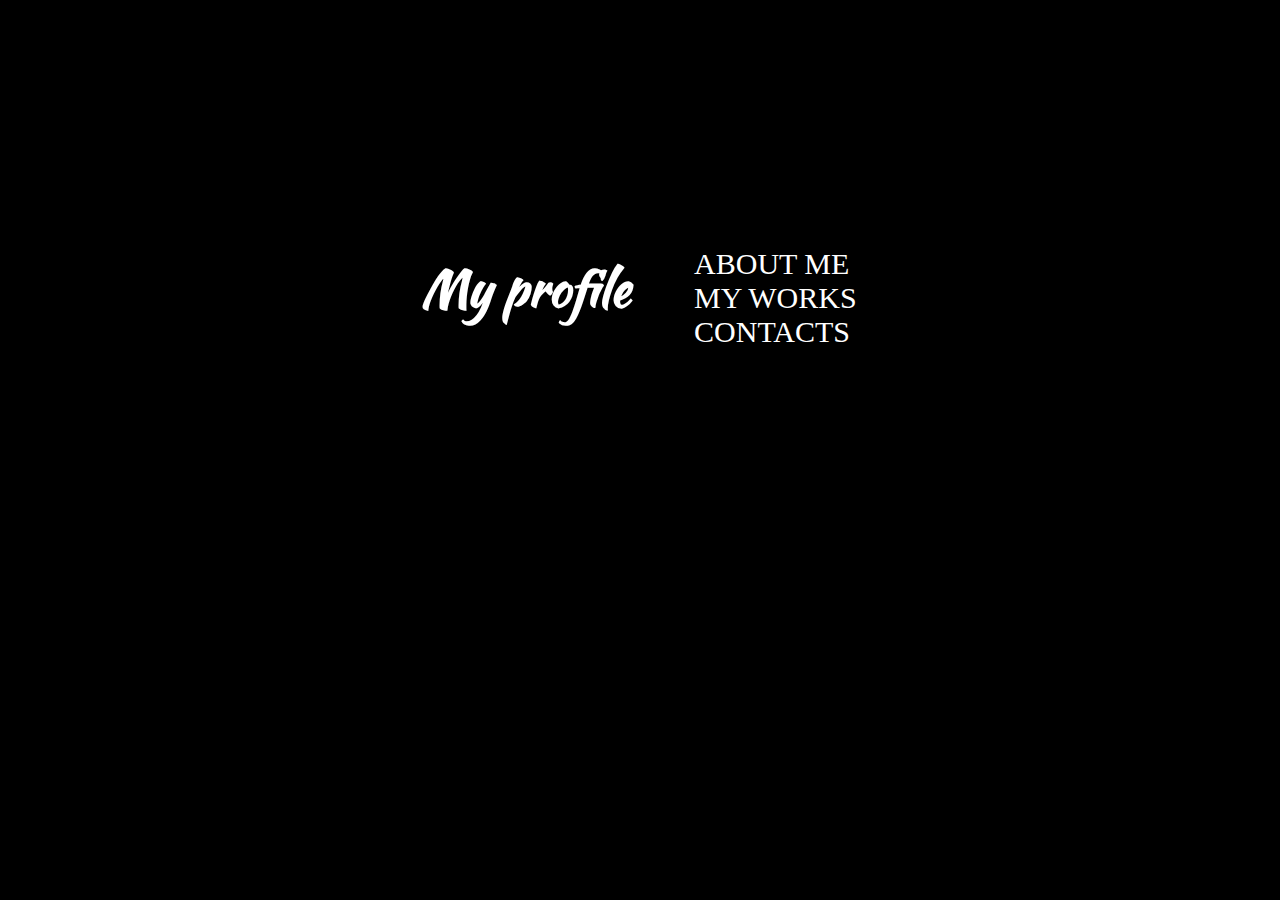
==== index.html @ 5262ed78 "First c-t" ====
<!DOCTYPE html>
<html>
	<head>
		<meta charset='utf-8'>
		<title>iisdev</title>
		<link rel='stylesheet' href='style.css'>
	</head>
	<body>
		<div class='content'>
			<div class='block art-block'>
				<h2>My profile</h2>
			</div>
			<div class='block nav'>
				<ul>
					<li><a href='#'>ABOUT ME</a></li>
					<li><a href='#'>MY WORKS</a></li>
					<li><a href='#'>CONTACTS</a></li>
				</ul>
			</div>
		</div>
	</body>
</html>
---- style.css ----
@import url('https://fonts.googleapis.com/css2?family=Kaushan+Script&display=swap');

* {
	padding: 0;
	margin: 0;
}

body {
	background-color: black;
}

/*header {
	width: 100%;
	height: 250px;
	color: white;
}*/

.content {
	display: grid;
	grid-template-columns: auto auto;
	color: white;
}



.art-block {
	font-family: 'Kaushan Script', cursive;
	text-align: right;
	padding-right: 5%;
}

.art-block h2 {
	margin-top: 40%;
	font-size: 50px;
}

a {
	text-decoration: none;
	color: white;
	font-size: 30px;
}

.nav ul {
	margin-top: 40%;
	list-style-type: none;
	padding-left: 5%;
}

.nav ul li a:hover {
	background-color: white;
	color: black;
	transition: 0.3s;
}

.nav {
	
}
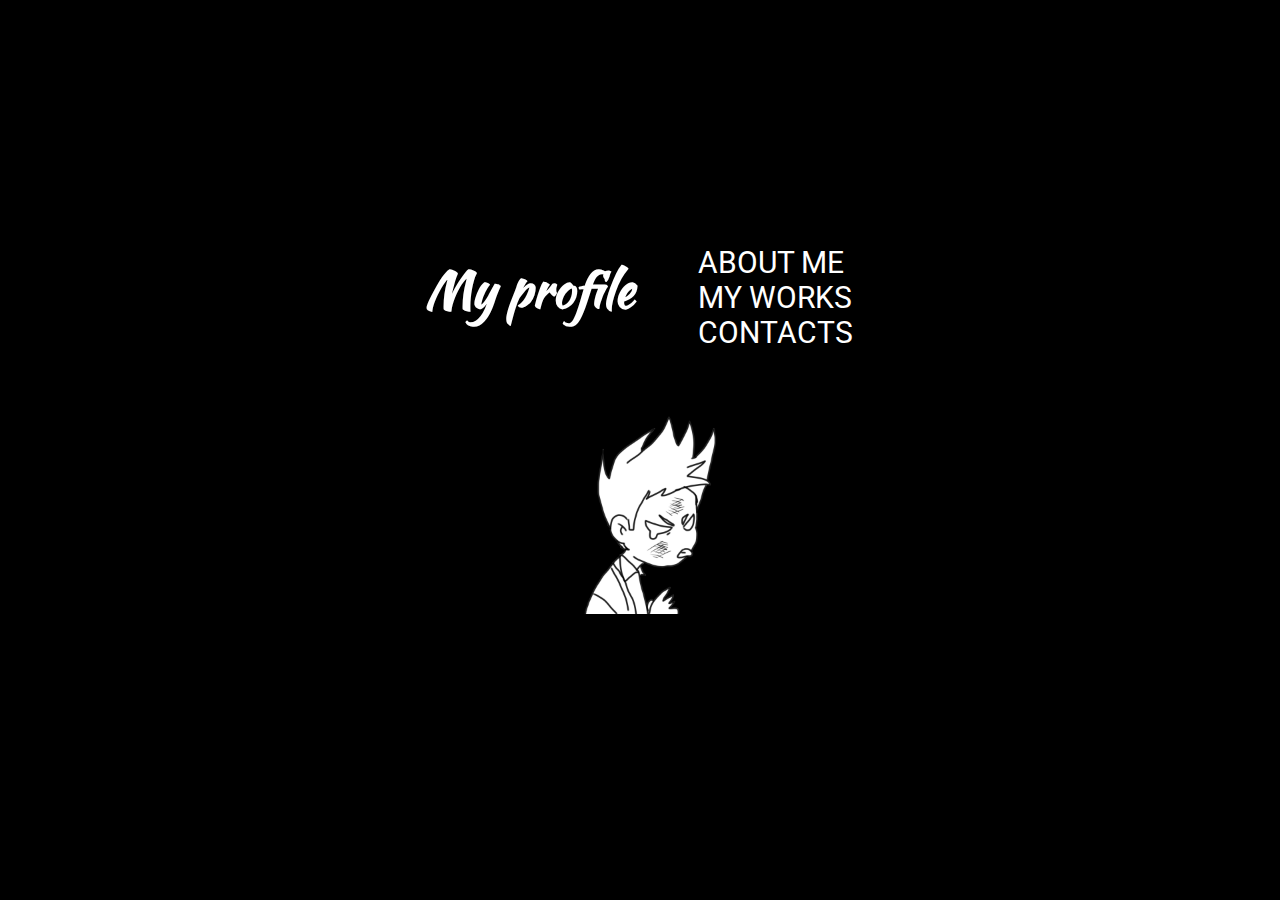
==== commit 1f68ad59: "mobile main page" ====
--- a/index.html
+++ b/index.html
@@ -6,17 +6,22 @@
 		<link rel='stylesheet' href='style.css'>
 	</head>
 	<body>
+		<div class='logo'>
+			
+		</div>
 		<div class='content'>
 			<div class='block art-block'>
 				<h2>My profile</h2>
 			</div>
 			<div class='block nav'>
 				<ul>
-					<li><a href='#'>ABOUT ME</a></li>
+					<li><a href='pages/about.html'>ABOUT ME</a></li>
 					<li><a href='#'>MY WORKS</a></li>
-					<li><a href='#'>CONTACTS</a></li>
+					<li><a href='pages/contacts.html'>CONTACTS</a></li>
 				</ul>
 			</div>
 		</div>
+		
+		<img src='img/main-logo.jpg'>
 	</body>
 </html>--- a/style.css
+++ b/style.css
@@ -1,4 +1,5 @@
 @import url('https://fonts.googleapis.com/css2?family=Kaushan+Script&display=swap');
+@import url('https://fonts.googleapis.com/css2?family=Roboto:wght@300&display=swap');
 
 * {
 	padding: 0;
@@ -7,6 +8,8 @@
 
 body {
 	background-color: black;
+	font-family: 'Roboto', sans-serif;
+	color: white;
 }
 
 /*header {
@@ -52,7 +55,33 @@
 	transition: 0.3s;
 }
 
-.nav {
-	
+
+.logo {
+	width: 100%;
+	text-align: center;
 }
 
+img {
+	display: block;
+	width: 200px;
+	margin: 0 auto;
+	padding-top: 5%;
+}
+
+@media screen and (max-width: 600px) {
+	.content {
+		grid-template-columns: auto;
+	}
+	.art-block h2 {
+		text-align: center;
+		margin-top: 10%;
+	}
+	.nav ul {
+		padding-left: 0;
+		margin-top: 10%;
+	}
+	.nav ul li {
+		text-align: center;
+	}
+}
+
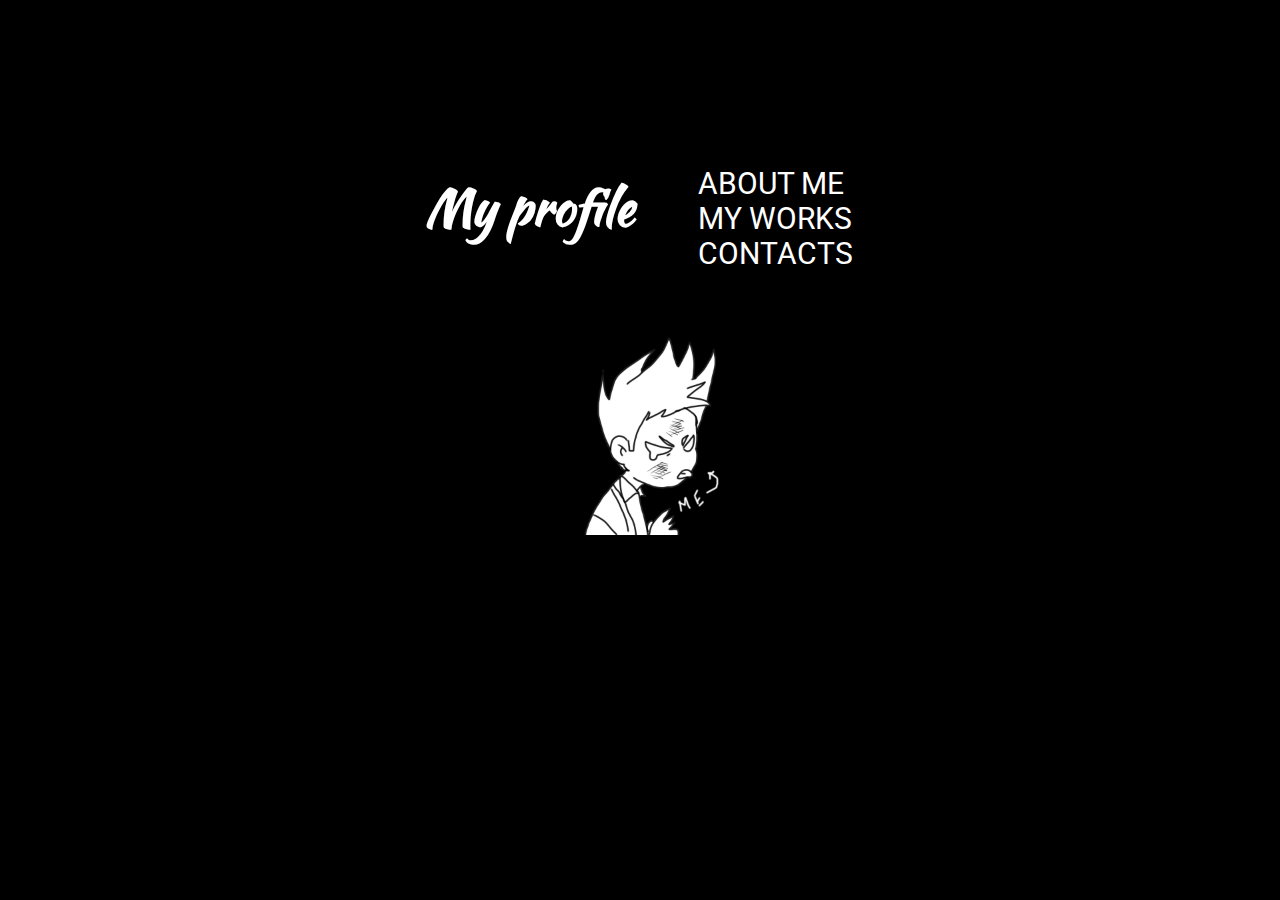
==== commit 66d93d2a: "1.0" ====
--- a/index.html
+++ b/index.html
@@ -4,24 +4,24 @@
 		<meta charset='utf-8'>
 		<title>iisdev</title>
 		<link rel='stylesheet' href='style.css'>
+		<meta name="viewport" content="width=device-width, initial-scale=1.0">
 	</head>
 	<body>
-		<div class='logo'>
+		<main id="swup" class="transition-fade">
+			<div class='content'>
+				<div class='block art-block'>
+					<h2>My profile</h2>
+				</div>
+				<div class='block nav'>
+					<ul>
+						<li><a href='pages/about.html'>ABOUT ME</a></li>
+						<li><a href='pages/work.html'>MY WORKS</a></li>
+						<li><a href='pages/contacts.html'>CONTACTS</a></li>
+					</ul>
+				</div>
+			</div>
 			
-		</div>
-		<div class='content'>
-			<div class='block art-block'>
-				<h2>My profile</h2>
-			</div>
-			<div class='block nav'>
-				<ul>
-					<li><a href='pages/about.html'>ABOUT ME</a></li>
-					<li><a href='#'>MY WORKS</a></li>
-					<li><a href='pages/contacts.html'>CONTACTS</a></li>
-				</ul>
-			</div>
-		</div>
-		
-		<img src='img/main-logo.jpg'>
+			<img src='img/main-logo2.jpg'>
+		</main>
 	</body>
 </html>--- a/style.css
+++ b/style.css
@@ -33,7 +33,7 @@
 }
 
 .art-block h2 {
-	margin-top: 40%;
+	margin-top: 27%;
 	font-size: 50px;
 }
 
@@ -44,7 +44,7 @@
 }
 
 .nav ul {
-	margin-top: 40%;
+	margin-top: 27%;
 	list-style-type: none;
 	padding-left: 5%;
 }
@@ -78,10 +78,15 @@
 	}
 	.nav ul {
 		padding-left: 0;
-		margin-top: 10%;
+		margin-top: 20%;
 	}
 	.nav ul li {
 		text-align: center;
 	}
+	
+	img {
+		margin-top: 20%;
+	}
 }
 
+
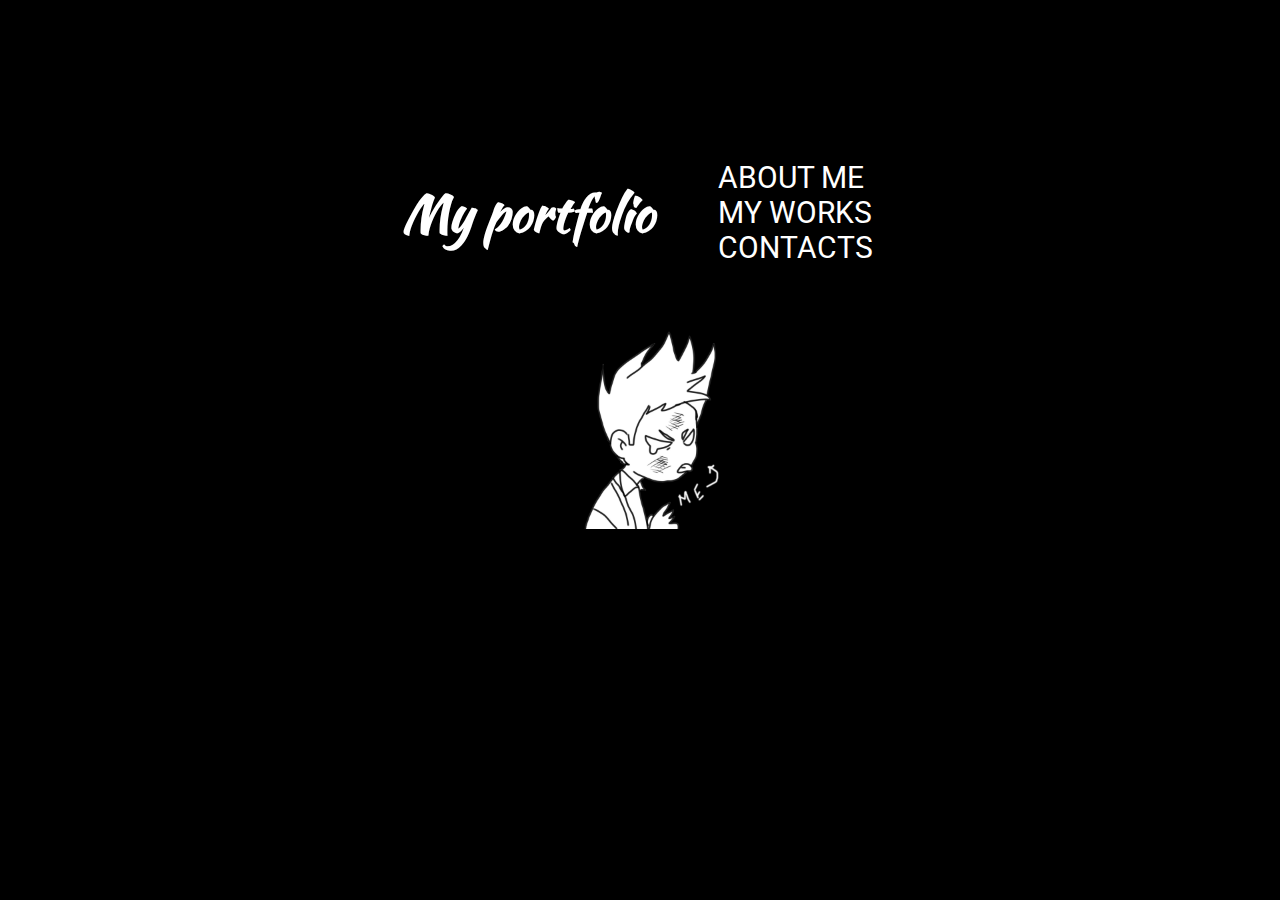
==== commit cd0d3775: "Add sql skill" ====
--- a/index.html
+++ b/index.html
@@ -10,12 +10,12 @@
 		<main id="swup" class="transition-fade">
 			<div class='content'>
 				<div class='block art-block'>
-					<h2>My profile</h2>
+					<h2>My portfolio</h2>
 				</div>
 				<div class='block nav'>
 					<ul>
 						<li><a href='pages/about.html'>ABOUT ME</a></li>
-						<li><a href='pages/work.html'>MY WORKS</a></li>
+						<li><a href='pages/works.html'>MY WORKS</a></li>
 						<li><a href='pages/contacts.html'>CONTACTS</a></li>
 					</ul>
 				</div>
